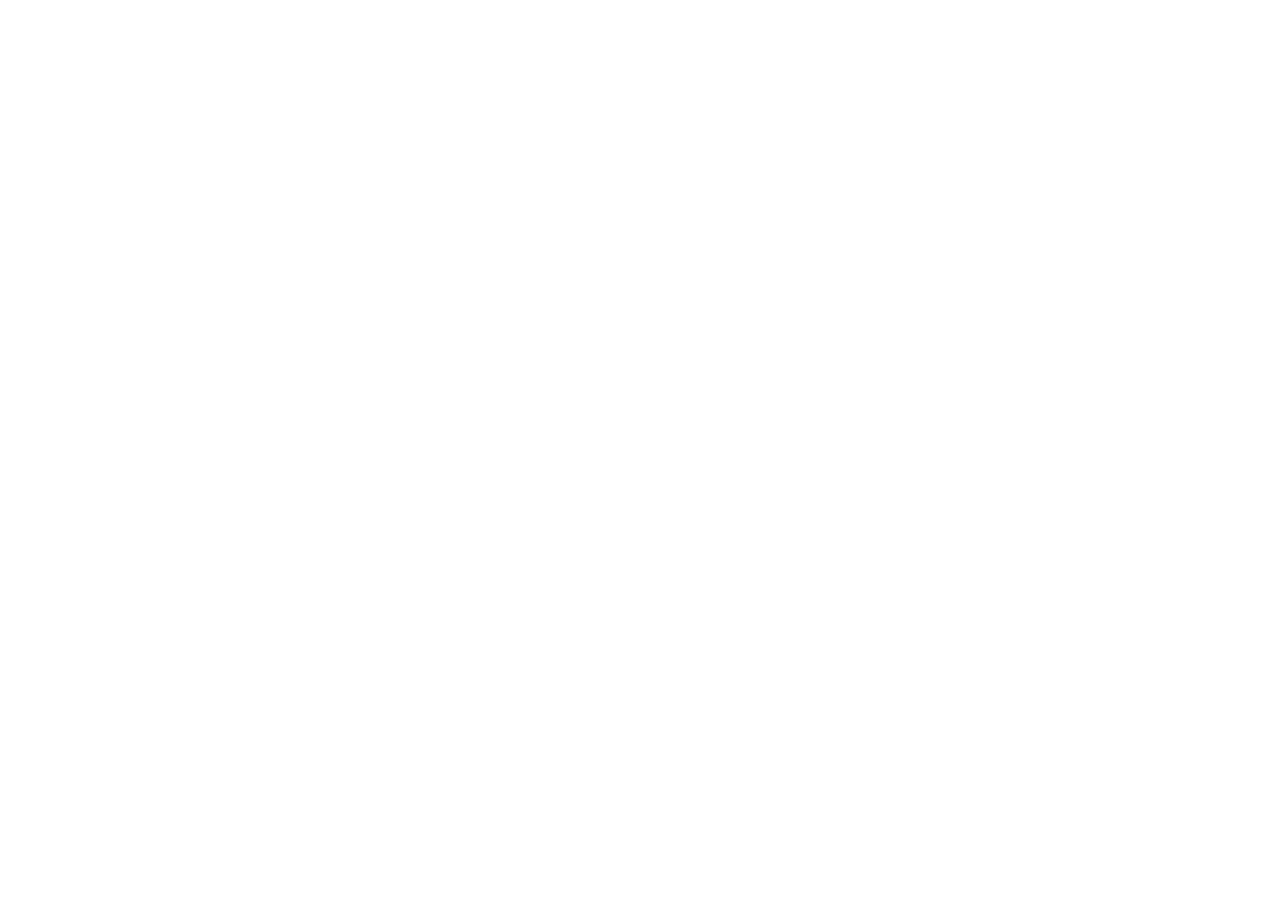
==== index.html @ 50015893 "done" ====
<!DOCTYPE html>
<html lang="en">
<head>
    <meta charset="UTF-8">
    <meta name="viewport" content="width=device-width, initial-scale=1.0">
    <title>Cozy</title>
    <link rel="stylesheet" href="styles.css">
</head>
<body>
    <div class="video-container">
        <iframe id="youtube-video" src="" frameborder="0" allowfullscreen></iframe>
    </div>
    <div class="video-container">
      <iframe src="https://time.pablopunk.com/?fg=white&bg=transparent"></iframe>
    </div>
    <div class="content">
      <form id="input-form" class="input-container">
        <input type="text" class="user-input" id="user-input" placeholder="ID">
        <button type="submit" style="display: none;"></button>
    </form>
    </div>
    <script src="script.js"></script>
</body>
</html>
---- styles.css ----
body {
  margin: 0;
  padding: 0;
  overflow: hidden;
}

.video-container {
  position: fixed;
  top: 0;
  left: 0;
  width: 100%;
  height: 100%;
  overflow: hidden;
  z-index: -1;
}

.video-container iframe {
  position: absolute;
  top: 0;
  left: 0;
  width: 100%;
  height: 100%;
  border: none;
}

img {
  object-fit: cover;
  position: fixed;
  top: 0;
  left: 0;
  width: 100%;
  height: 100%;
}

.content {
  position: absolute;
  top: 0;
  left: 0;
  width: 100%;
  height: 100%;
  z-index: 1;
  /* Add your content styling here */
}

.input-container {
  position: absolute;
  bottom: 10px;
  right: 10px;
  opacity: 0; /* Initially hidden */
  transition: opacity 0.3s ease-in-out;
}

.user-input {
  padding: 5px;
  font-size: 16px;
  width: 200px;
  border: 1px solid #ccc;
  background: none;
  color: #fff;
}

.user-input:focus {
  outline: none;
}

.input-container:hover {
  opacity: 1; /* Show input container on hover */
}
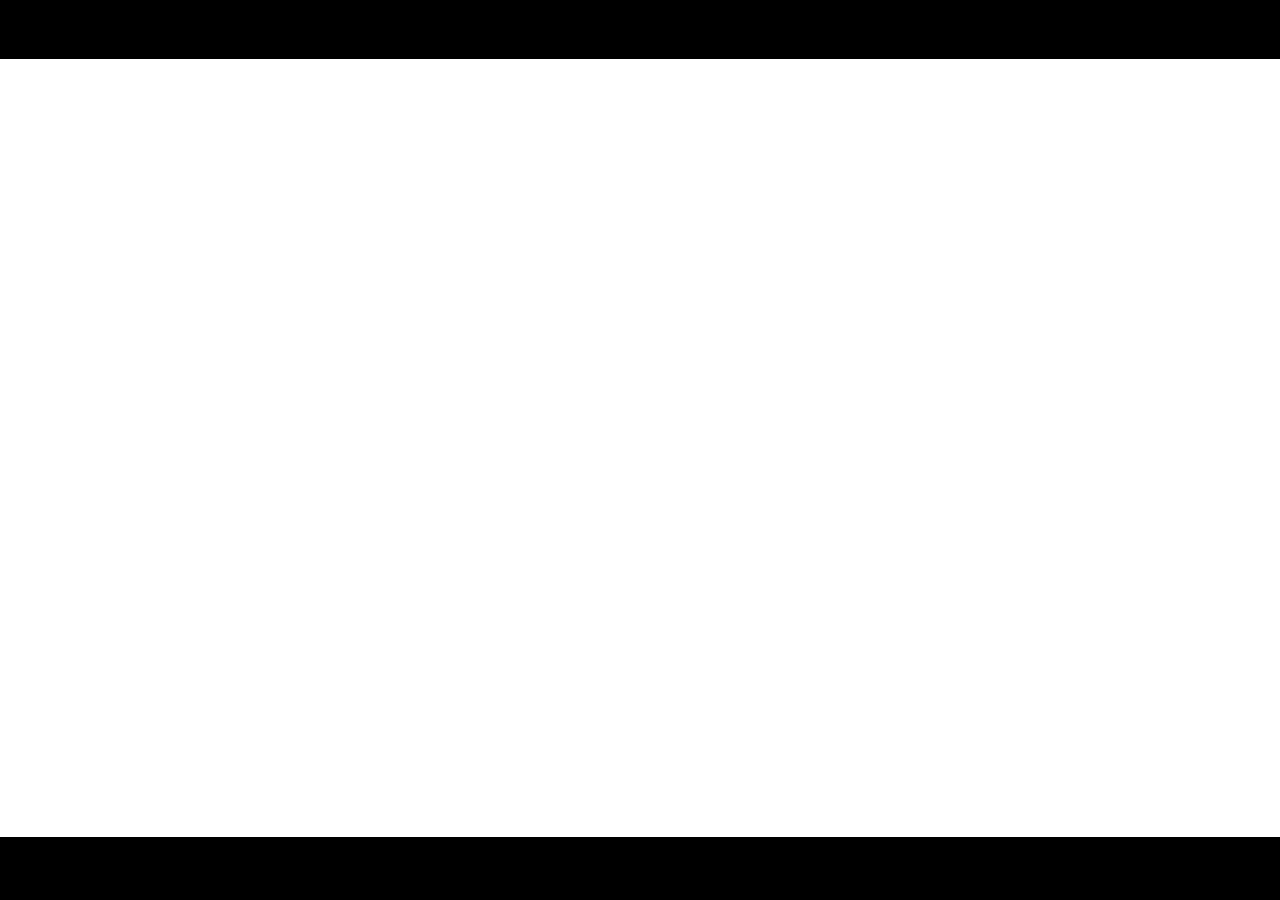
==== commit 2d677b08: "before player" ====
--- a/index.html
+++ b/index.html
@@ -11,7 +11,7 @@
         <iframe id="youtube-video" src="" frameborder="0" allowfullscreen></iframe>
     </div>
     <div class="video-container">
-      <iframe src="https://time.pablopunk.com/?fg=white&bg=transparent"></iframe>
+      <iframe src="https://time.pablopunk.com/?format=12&fg=white&bg=transparent?fontSize=10em%3B%7D.colon%7Bposition%3Arelative%3Btop%3A-.1em%3B%7Dmain%7Bfont-size%3A10em"></iframe>
     </div>
     <div class="content">
       <form id="input-form" class="input-container">
@@ -19,6 +19,8 @@
         <button type="submit" style="display: none;"></button>
     </form>
     </div>
+    <div class="black-bar" id="black-bar"></div>
+    <div class="bottom-bar" id="bottom-bar"></div>
     <script src="script.js"></script>
 </body>
 </html>
--- a/styles.css
+++ b/styles.css
@@ -32,14 +32,41 @@
   height: 100%;
 }
 
+.black-bar {
+  position: fixed;
+  top: 0;
+  left: 0;
+  width: 100%;
+  height: 6.5%;
+  background: rgba(0, 0, 0, 1);
+  z-index: 1;
+  opacity: 1;
+  transition: opacity 1s;
+}
+
+.colon {
+  padding-left: 5rem;
+}
+
+.bottom-bar {
+  position: fixed;
+  bottom: 0;
+  left: 0;
+  width: 100%;
+  height: 7%;
+  background: rgba(0, 0, 0, 1);
+  z-index: 1;
+  opacity: 1;
+  transition: opacity 1s;
+}
+
 .content {
   position: absolute;
   top: 0;
   left: 0;
   width: 100%;
   height: 100%;
-  z-index: 1;
-  /* Add your content styling here */
+  z-index: 2;
 }
 
 .input-container {
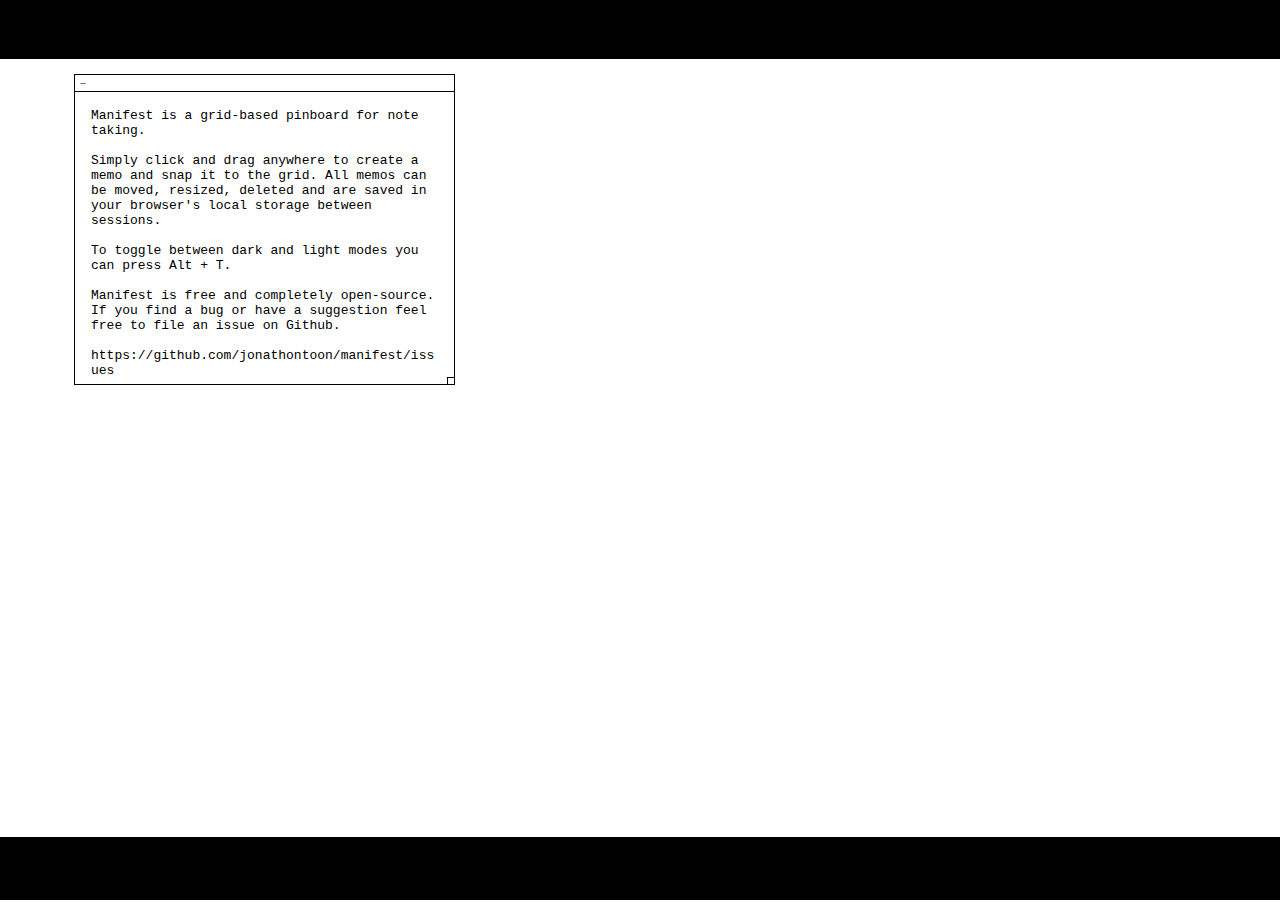
==== commit f2ea6e0a: "done" ====
--- a/index.html
+++ b/index.html
@@ -8,10 +8,19 @@
 </head>
 <body>
     <div class="video-container">
-        <iframe id="youtube-video" src="" frameborder="0" allowfullscreen></iframe>
+      <div id="player"></div>
     </div>
     <div class="video-container">
       <iframe src="https://time.pablopunk.com/?format=12&fg=white&bg=transparent?fontSize=10em%3B%7D.colon%7Bposition%3Arelative%3Btop%3A-.1em%3B%7Dmain%7Bfont-size%3A10em"></iframe>
+    </div>
+    <div class="notes-container">
+      <iframe
+        id="notes"
+        width="100%"
+        height="100%"
+        src="manifest.html"
+        frameborder="0"
+      ></iframe>
     </div>
     <div class="content">
       <form id="input-form" class="input-container">
@@ -22,5 +31,6 @@
     <div class="black-bar" id="black-bar"></div>
     <div class="bottom-bar" id="bottom-bar"></div>
     <script src="script.js"></script>
+    <script src="https://www.youtube.com/iframe_api"></script>
 </body>
 </html>
--- a/styles.css
+++ b/styles.css
@@ -23,6 +23,15 @@
   border: none;
 }
 
+.notes-container {
+  position: absolute;
+  top: 0;
+  left: 0;
+  width: 100%;
+  height: 100%;
+  z-index: 2;
+}
+
 img {
   object-fit: cover;
   position: fixed;
@@ -41,11 +50,6 @@
   background: rgba(0, 0, 0, 1);
   z-index: 1;
   opacity: 1;
-  transition: opacity 1s;
-}
-
-.colon {
-  padding-left: 5rem;
 }
 
 .bottom-bar {
@@ -57,16 +61,13 @@
   background: rgba(0, 0, 0, 1);
   z-index: 1;
   opacity: 1;
-  transition: opacity 1s;
 }
 
 .content {
   position: absolute;
-  top: 0;
-  left: 0;
-  width: 100%;
-  height: 100%;
-  z-index: 2;
+  bottom: 0;
+  right: 0;
+  z-index: 3;
 }
 
 .input-container {
@@ -82,8 +83,8 @@
   font-size: 16px;
   width: 200px;
   border: 1px solid #ccc;
-  background: none;
-  color: #fff;
+  background: #fff;
+  color: #333;
 }
 
 .user-input:focus {
